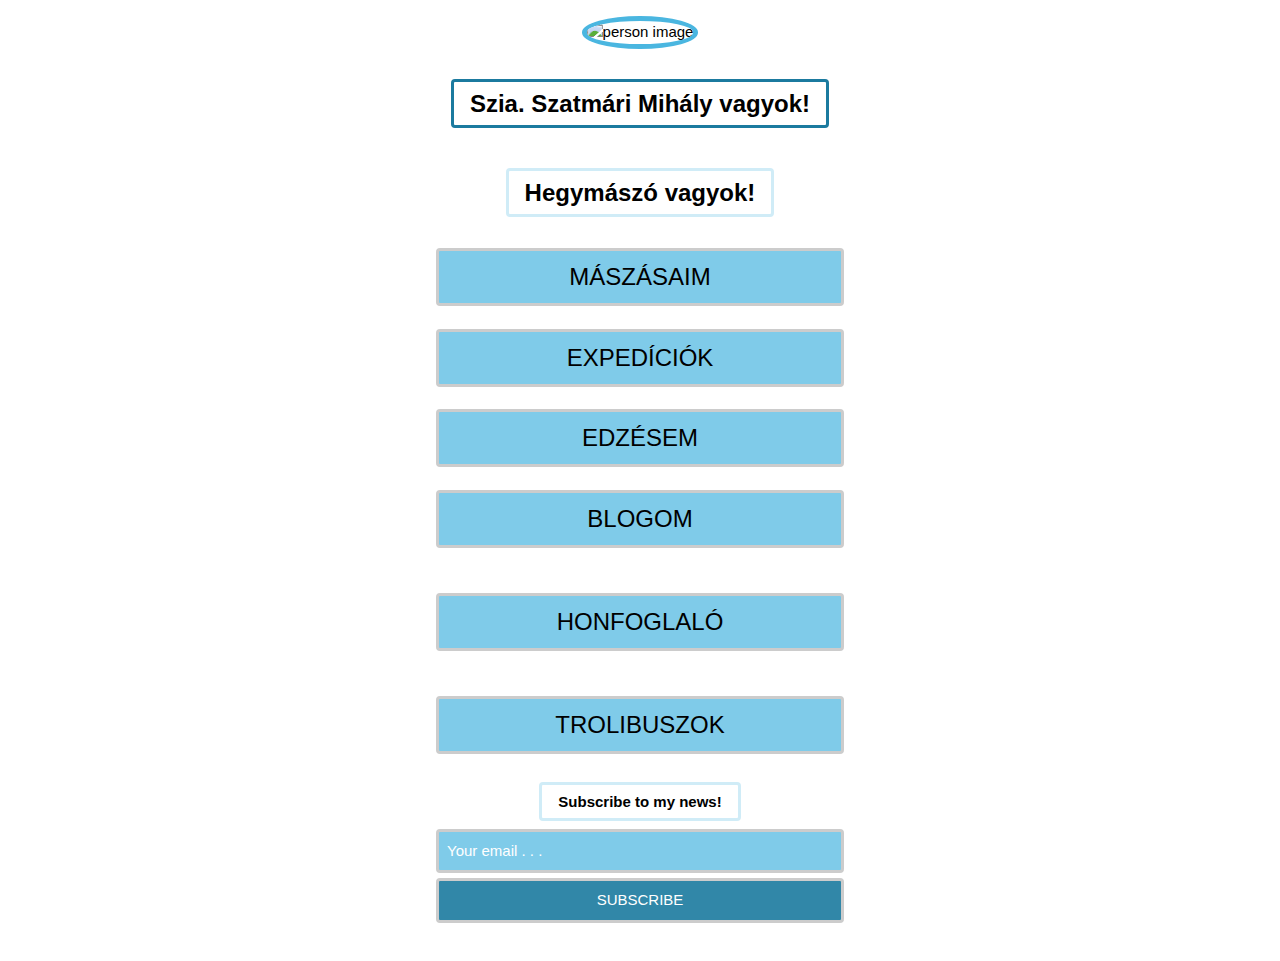
==== myclimbs/index.html @ 3ab32731 "Update index.html" ====
<!DOCTYPE html>
<html lang="en">
<head>
<meta charset="utf-8">
<meta name="viewport" content="width=device-width, initial-scale=1">
<link rel="stylesheet" href="https://www.w3schools.com/w3css/4/w3.css">
<link rel="stylesheet" href="https://www.w3schools.com/lib/w3-theme-light-blue.css">   
<title>Links website</title>
<script src="https://unpkg.com/feather-icons"></script>

<style>

body {
  background-image: url("https://www.w3schools.com/howto/img_link_tree_template3_bg.jpg"); /* The image used for background */
  background-position: center; /* Center the image */
  background-repeat: no-repeat; /* Do not repeat the image */
  background-size: cover; /* Resize the background image to cover the entire container */
}

.container {
  width: 100%;
  height: 100%;
  padding-right: 15px;
  padding-left: 15px;
  margin-right: auto;
  margin-left: auto;
}

.name {
  margin-top: 15px !important;
}

.w3-theme-d3 {
  background-color: rgba(42, 169, 219, 0.6) !important;
}

.w3-theme-d3:hover {
  background-color: rgba(42, 169, 219, 0.8) !important;
}

a {
  font-size: x-large;
}

.w3-border {
  border: 3px solid #ccc !important;
}

.links-container {
  display: flex;
  flex-direction: column;
  jusify-content: center;
  align-items: center;
}

.links-container a {
  width: 80%;
}

.profession {
  font-size: 14px;
}

.subscribe {
  font-size: 15px;
}

.submit form {
  display: flex;
  flex-direction: column;
}

.submit form button {
  margin-top: 5px;
  background-color: rgba(27, 122, 159, 0.9) !important;
  color: #fff !important;
}

.submit form button:hover {
  background-color: rgba(15, 67, 87, 0.9) !important;
  color: #fff !important;
}
.submit form input {
  width: 100% !important;
}
.submit form input::placeholder {
  color: #fff;
}

.icons {
  display: flex;
  gap: 40px;
}

.icons a {
  text-decoration: none;
}

.icons a svg {
  fill: #d0ecf7;
  transform: scale(1.5);
}

@media screen and (min-width: 768px) {
  .link {
    width: 100%;
  }
}
@media screen and (min-width: 576px) {
  .container {
    max-width: 540px;
  }

  .profession {
    font-size: 24px;
  }
}
</style>
  </head>

  <body>
    <!-- Content container -->
    <div class="container">

      <!-- Image and name container. Change to your picture here. -->
      <div class="" style="text-align: center">
        <img src="https://www.w3schools.com/howto/img_link_tree_template3_bio.jpg" class="w3-round" alt="person image" width="250px" height="200px" style="border-radius: 50%; border: 5px solid #4ab6e0 !important; margin-top: 16px;">
        <p class="name"><br><span class="w3-padding w3-theme-l1 w3-margin w3-round" style="font-weight: bolder; font-size: x-large; border: 3px solid #1b7a9f;">Szia. Szatmári Mihály vagyok!</span></p><br>
        <p><span class="profession w3-padding w3-theme-d5 w3-round" style="font-weight: bolder; border: 3px solid #d0ecf7;">Hegymászó vagyok!</span></p><br>
      </div>

      <!-- Links section 1. Replace the # inside of the "" with your links. -->
      <div class="links-container">
        <a href="#" class="w3-button w3-round w3-theme-d3 w3-border link" target="_blank">MÁSZÁSAIM</a>
        <br>
        <a href="#" class="w3-button w3-round w3-theme-d3 w3-border link" target="_blank">EXPEDÍCIÓK</a>
        <br>
        <a href="#" class="w3-button w3-round w3-theme-d3 w3-border link" target="_blank">EDZÉSEM</a>
        <br>
        <a href="#" class="w3-button w3-round w3-theme-d3 w3-border link" target="_blank">BLOGOM</a><br>
        <br>
        <a href="honfoglalo/honfoglalo.html" class="w3-button w3-round w3-theme-d3 w3-border link" target="_blank">HONFOGLALÓ</a><br>
        <br>
        <a href="trolibusz/troli.html" class="w3-button w3-round w3-theme-d3 w3-border link" target="_blank">TROLIBUSZOK</a><br>
        <p><span class="subscribe w3-padding w3-theme-d5 w3-round" style="font-weight: bolder; border: 3px solid #d0ecf7;">Subscribe to my news!</span></p>
        <div class="submit" style="width: 80%;">
          <form>
            <input class="w3-input w3-round w3-theme-d3 w3-border" type="text" placeholder="Your email . . . " name="email">
            <button class="w3-button w3-round w3-border" type="submit">SUBSCRIBE</button>
          </form>
        </div><br>
        <div class="icons w3-padding">
          <a href="#" target="_blank">
            <i data-feather="facebook"></i>
          </a>
          <a href="#" target="_blank">
            <i data-feather="instagram"></i>
          </a>
          <a href="#" target="_blank">
            <i data-feather="linkedin"></i>
          </a>
          <a href="#" target="_blank">
            <i data-feather="twitter"></i>
          </a>
        </div>
      </div>

    </div>
    <script>
      feather.replace()
    </script>
  </body>  </html>
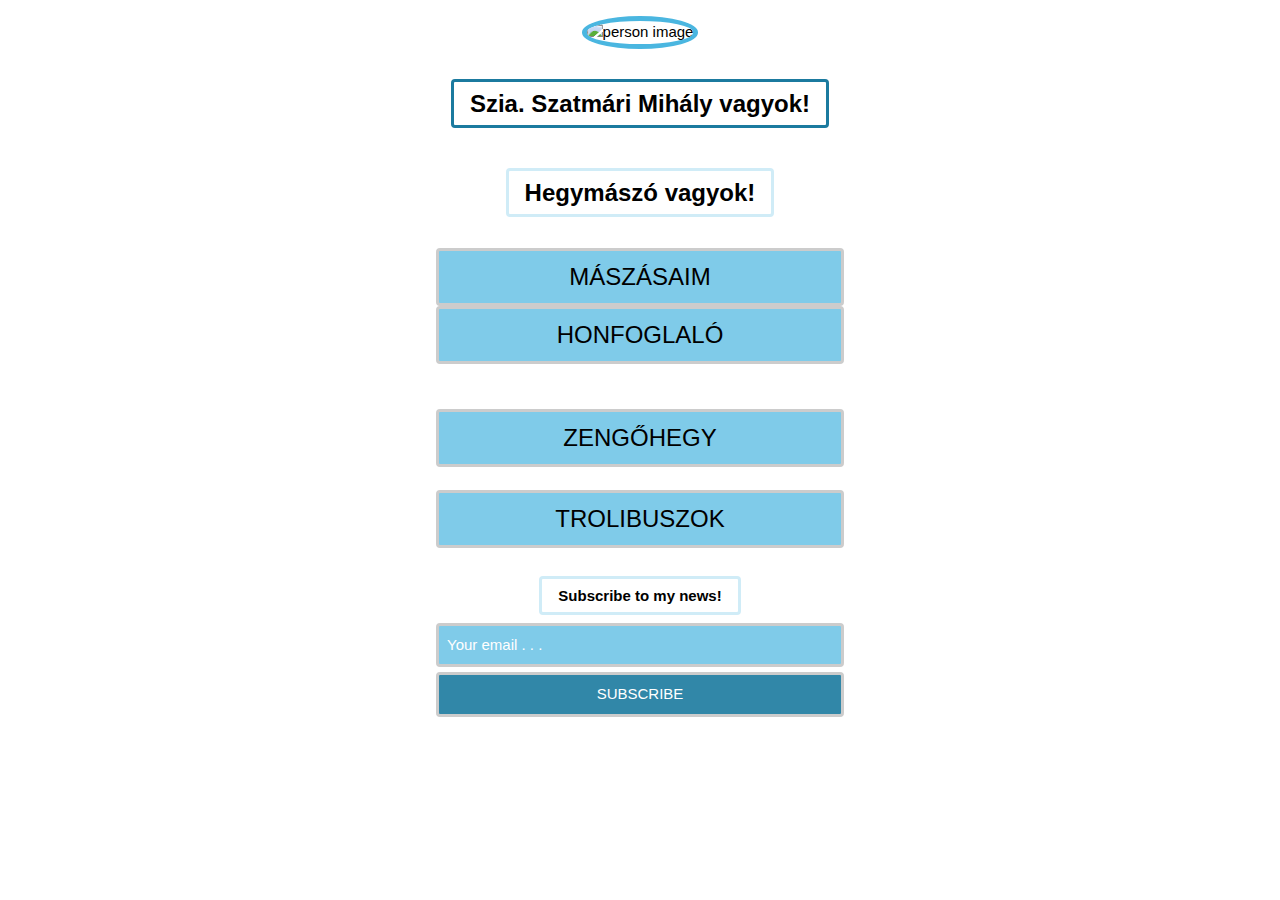
==== commit f2446118: "Update index.html" ====
--- a/myclimbs/index.html
+++ b/myclimbs/index.html
@@ -132,16 +132,10 @@
       <!-- Links section 1. Replace the # inside of the "" with your links. -->
       <div class="links-container">
         <a href="#" class="w3-button w3-round w3-theme-d3 w3-border link" target="_blank">MÁSZÁSAIM</a>
-        <br>
-        <a href="#" class="w3-button w3-round w3-theme-d3 w3-border link" target="_blank">EXPEDÍCIÓK</a>
-        <br>
-        <a href="#" class="w3-button w3-round w3-theme-d3 w3-border link" target="_blank">EDZÉSEM</a>
-        <br>
-        <a href="#" class="w3-button w3-round w3-theme-d3 w3-border link" target="_blank">BLOGOM</a><br>
-        <br>
         <a href="honfoglalo/honfoglalo.html" class="w3-button w3-round w3-theme-d3 w3-border link" target="_blank">HONFOGLALÓ</a><br>
         <br>
-        <a href="trolibusz/troli.html" class="w3-button w3-round w3-theme-d3 w3-border link" target="_blank">TROLIBUSZOK</a><br>
+        <a href="zengohegy/Zengő.html" class="w3-button w3-round w3-theme-d3 w3-border link" target="_blank">ZENGŐHEGY</a><br>
+        <a href="https://0misi.github.io/myclimbs/trolibusz/troli.html" class="w3-button w3-round w3-theme-d3 w3-border link" target="_blank">TROLIBUSZOK</a><br>
         <p><span class="subscribe w3-padding w3-theme-d5 w3-round" style="font-weight: bolder; border: 3px solid #d0ecf7;">Subscribe to my news!</span></p>
         <div class="submit" style="width: 80%;">
           <form>
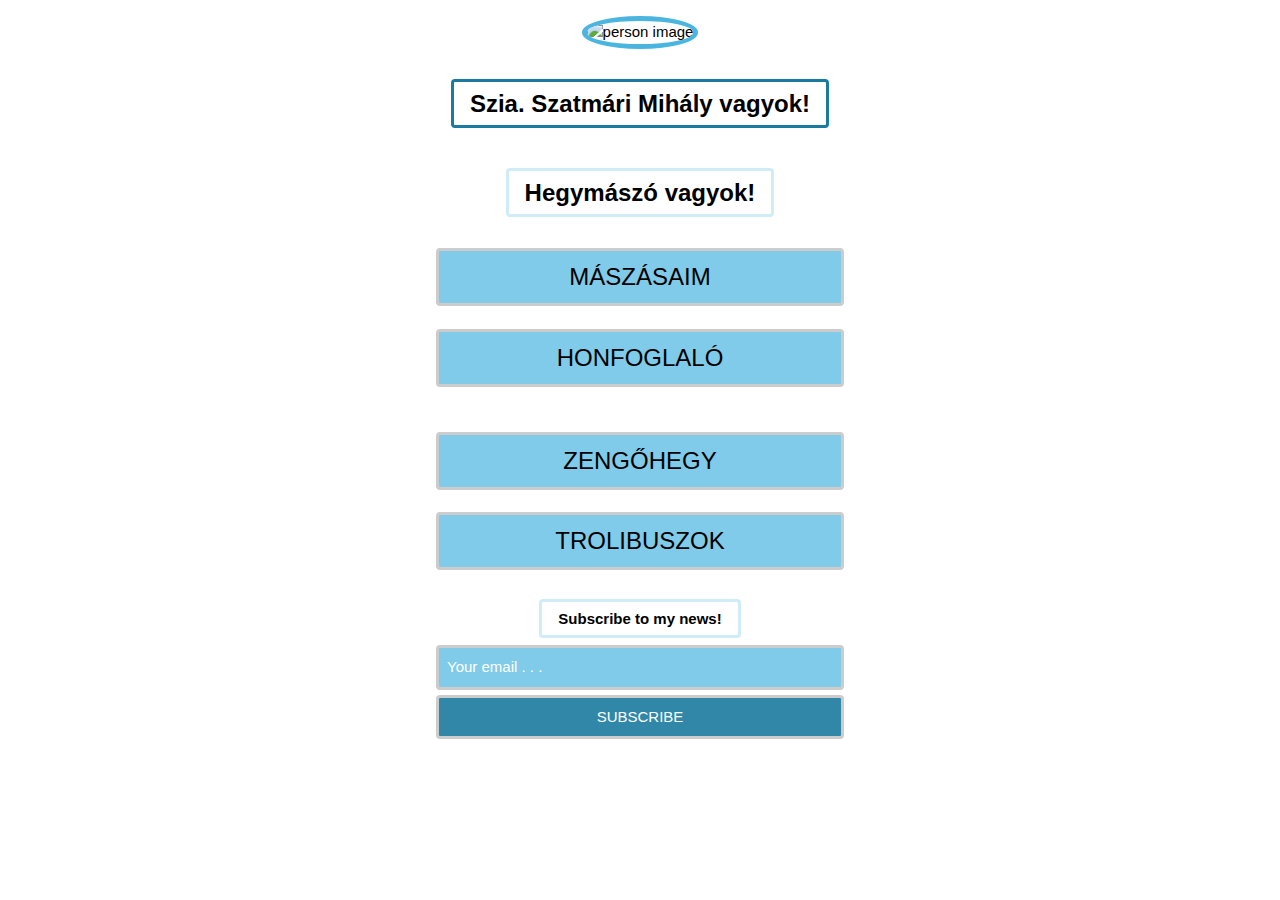
==== commit 41155029: "Update index.html" ====
--- a/myclimbs/index.html
+++ b/myclimbs/index.html
@@ -131,7 +131,7 @@
 
       <!-- Links section 1. Replace the # inside of the "" with your links. -->
       <div class="links-container">
-        <a href="#" class="w3-button w3-round w3-theme-d3 w3-border link" target="_blank">MÁSZÁSAIM</a>
+        <a href="#" class="w3-button w3-round w3-theme-d3 w3-border link" target="_blank">MÁSZÁSAIM</a><br>
         <a href="honfoglalo/honfoglalo.html" class="w3-button w3-round w3-theme-d3 w3-border link" target="_blank">HONFOGLALÓ</a><br>
         <br>
         <a href="zengohegy/Zengő.html" class="w3-button w3-round w3-theme-d3 w3-border link" target="_blank">ZENGŐHEGY</a><br>
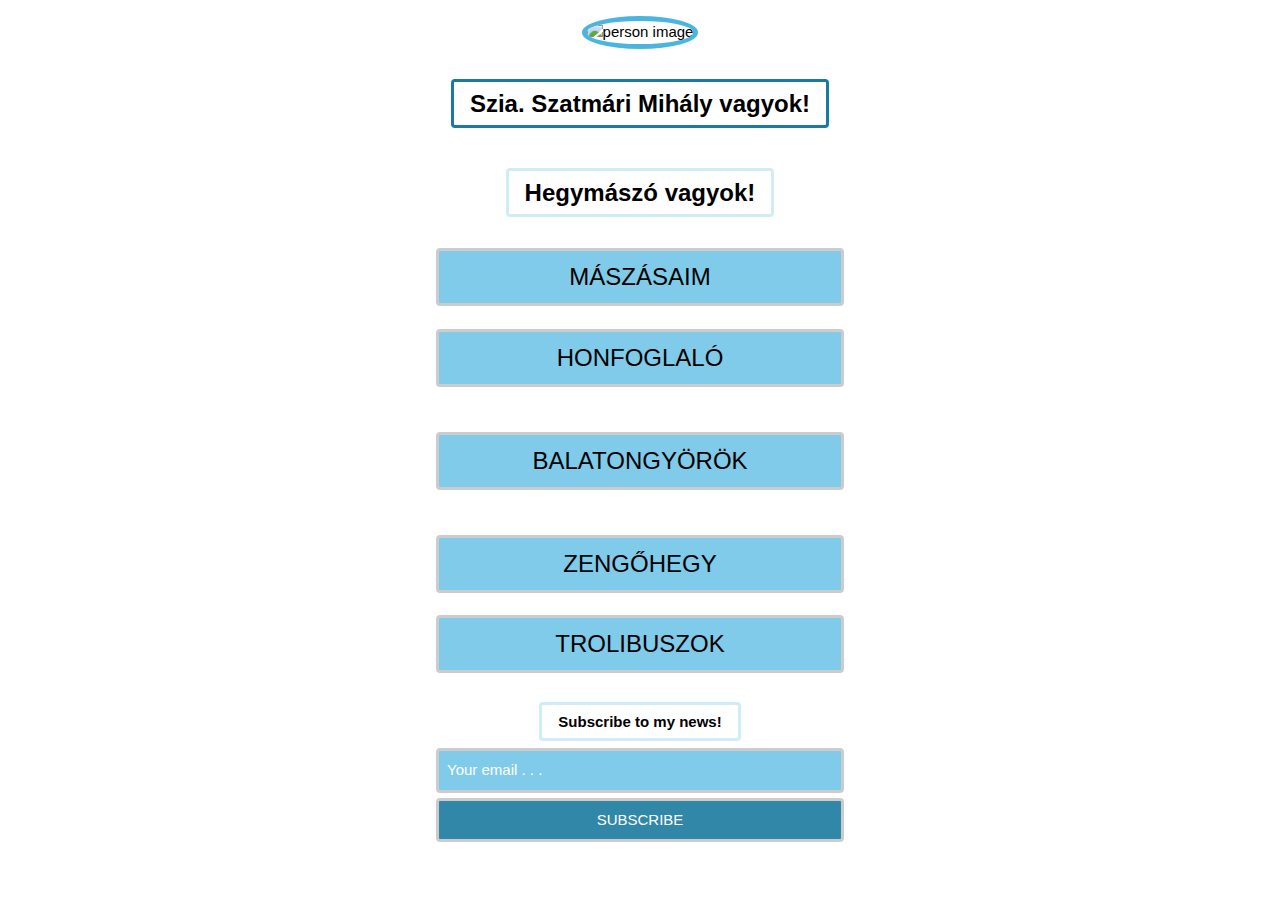
==== commit b6d0e181: "Update index.html" ====
--- a/myclimbs/index.html
+++ b/myclimbs/index.html
@@ -134,6 +134,8 @@
         <a href="#" class="w3-button w3-round w3-theme-d3 w3-border link" target="_blank">MÁSZÁSAIM</a><br>
         <a href="honfoglalo/honfoglalo.html" class="w3-button w3-round w3-theme-d3 w3-border link" target="_blank">HONFOGLALÓ</a><br>
         <br>
+        <a href="balatongyorok/balatongyorok.html" class="w3-button w3-round w3-theme-d3 w3-border link" target="_blank">BALATONGYÖRÖK</a><br>
+        <br>
         <a href="zengohegy/Zengő.html" class="w3-button w3-round w3-theme-d3 w3-border link" target="_blank">ZENGŐHEGY</a><br>
         <a href="https://0misi.github.io/myclimbs/trolibusz/troli.html" class="w3-button w3-round w3-theme-d3 w3-border link" target="_blank">TROLIBUSZOK</a><br>
         <p><span class="subscribe w3-padding w3-theme-d5 w3-round" style="font-weight: bolder; border: 3px solid #d0ecf7;">Subscribe to my news!</span></p>
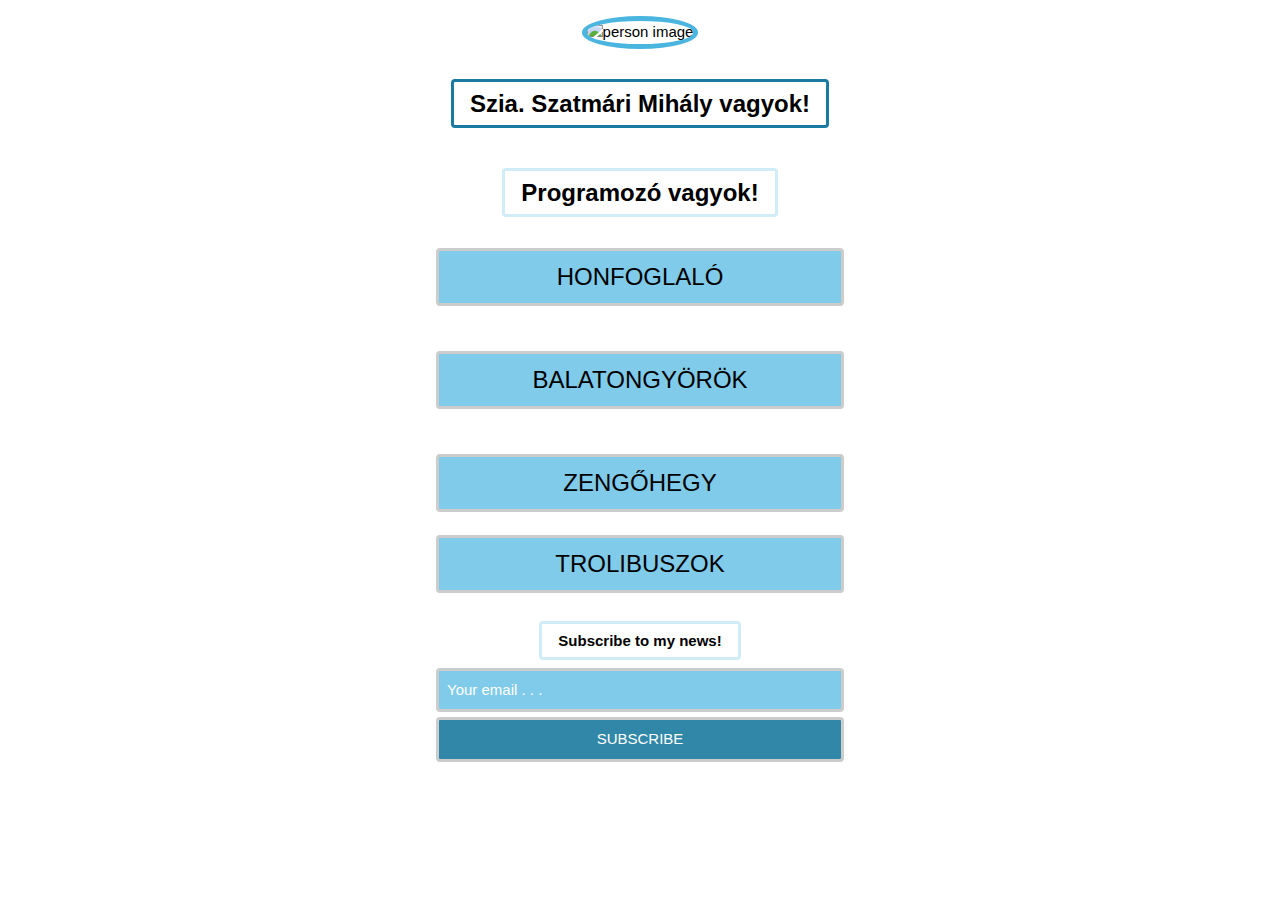
==== commit bfca4cda: "Update index.html" ====
--- a/myclimbs/index.html
+++ b/myclimbs/index.html
@@ -11,7 +11,7 @@
 <style>
 
 body {
-  background-image: url("https://www.w3schools.com/howto/img_link_tree_template3_bg.jpg"); /* The image used for background */
+  background-image: url("https://encrypted-tbn0.gstatic.com/images?q=tbn:ANd9GcSruMNHT95EaW6HzuMhLKVCbQ7xz1_dLZuumSyy1qOLpQ&s"); /* The image used for background */
   background-position: center; /* Center the image */
   background-repeat: no-repeat; /* Do not repeat the image */
   background-size: cover; /* Resize the background image to cover the entire container */
@@ -126,12 +126,11 @@
       <div class="" style="text-align: center">
         <img src="https://www.w3schools.com/howto/img_link_tree_template3_bio.jpg" class="w3-round" alt="person image" width="250px" height="200px" style="border-radius: 50%; border: 5px solid #4ab6e0 !important; margin-top: 16px;">
         <p class="name"><br><span class="w3-padding w3-theme-l1 w3-margin w3-round" style="font-weight: bolder; font-size: x-large; border: 3px solid #1b7a9f;">Szia. Szatmári Mihály vagyok!</span></p><br>
-        <p><span class="profession w3-padding w3-theme-d5 w3-round" style="font-weight: bolder; border: 3px solid #d0ecf7;">Hegymászó vagyok!</span></p><br>
+        <p><span class="profession w3-padding w3-theme-d5 w3-round" style="font-weight: bolder; border: 3px solid #d0ecf7;">Programozó vagyok!</span></p><br>
       </div>
 
       <!-- Links section 1. Replace the # inside of the "" with your links. -->
       <div class="links-container">
-        <a href="#" class="w3-button w3-round w3-theme-d3 w3-border link" target="_blank">MÁSZÁSAIM</a><br>
         <a href="honfoglalo/honfoglalo.html" class="w3-button w3-round w3-theme-d3 w3-border link" target="_blank">HONFOGLALÓ</a><br>
         <br>
         <a href="balatongyorok/balatongyorok.html" class="w3-button w3-round w3-theme-d3 w3-border link" target="_blank">BALATONGYÖRÖK</a><br>
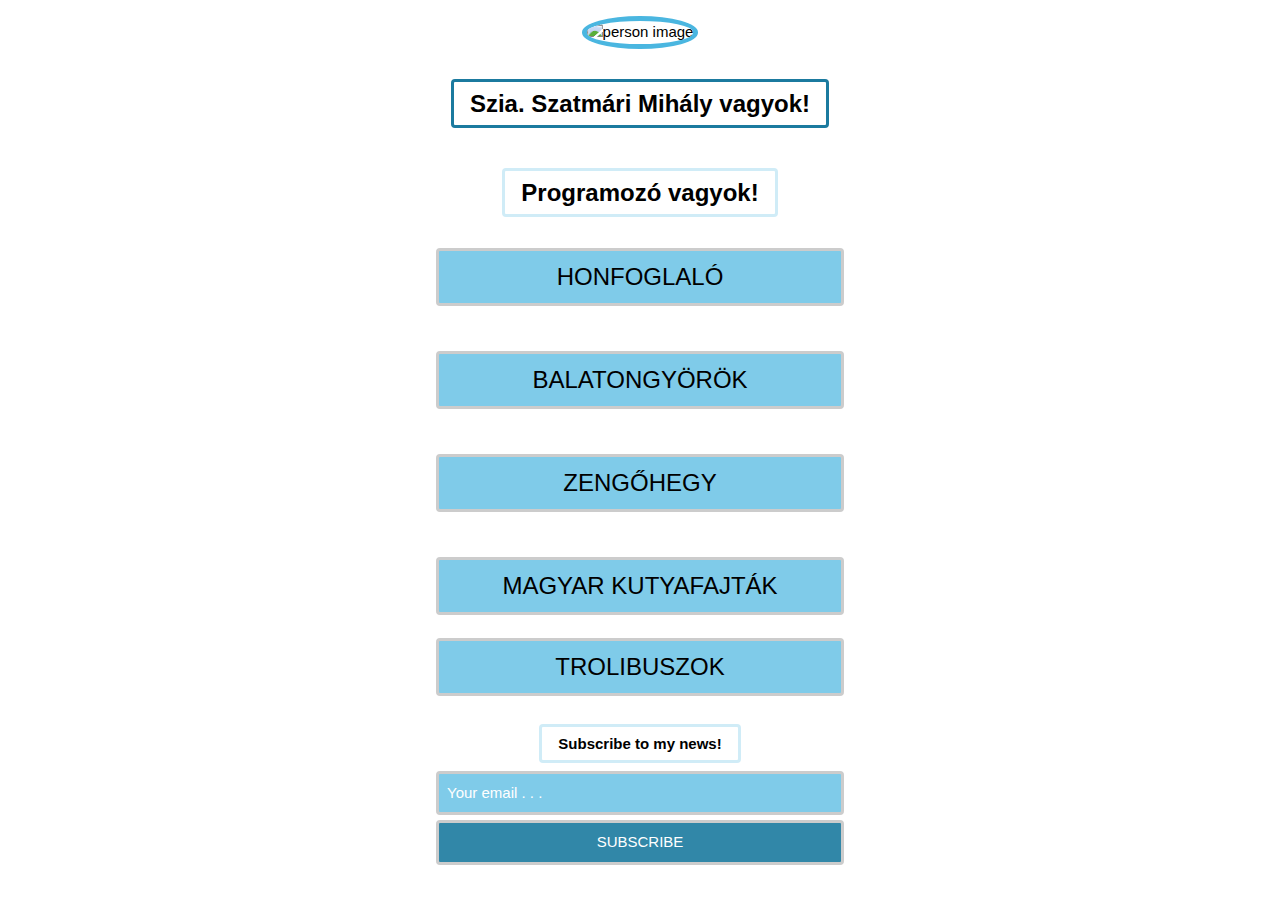
==== commit a0ac9ee9: "Update index.html" ====
--- a/myclimbs/index.html
+++ b/myclimbs/index.html
@@ -124,7 +124,7 @@
 
       <!-- Image and name container. Change to your picture here. -->
       <div class="" style="text-align: center">
-        <img src="https://www.w3schools.com/howto/img_link_tree_template3_bio.jpg" class="w3-round" alt="person image" width="250px" height="200px" style="border-radius: 50%; border: 5px solid #4ab6e0 !important; margin-top: 16px;">
+        <img src="https://encrypted-tbn0.gstatic.com/images?q=tbn:ANd9GcT1DW63P9On6nRqPyh4ze3GJsngV61lSqNuxSf1pOyDyA&s" class="w3-round" alt="person image" width="250px" height="200px" style="border-radius: 50%; border: 5px solid #4ab6e0 !important; margin-top: 16px;">
         <p class="name"><br><span class="w3-padding w3-theme-l1 w3-margin w3-round" style="font-weight: bolder; font-size: x-large; border: 3px solid #1b7a9f;">Szia. Szatmári Mihály vagyok!</span></p><br>
         <p><span class="profession w3-padding w3-theme-d5 w3-round" style="font-weight: bolder; border: 3px solid #d0ecf7;">Programozó vagyok!</span></p><br>
       </div>
@@ -136,6 +136,8 @@
         <a href="balatongyorok/balatongyorok.html" class="w3-button w3-round w3-theme-d3 w3-border link" target="_blank">BALATONGYÖRÖK</a><br>
         <br>
         <a href="zengohegy/Zengő.html" class="w3-button w3-round w3-theme-d3 w3-border link" target="_blank">ZENGŐHEGY</a><br>
+        <br>
+        <a href="kutyafajtak/kutyafajtak.html" class="w3-button w3-round w3-theme-d3 w3-border link" target="_blank">MAGYAR KUTYAFAJTÁK</a><br>
         <a href="https://0misi.github.io/myclimbs/trolibusz/troli.html" class="w3-button w3-round w3-theme-d3 w3-border link" target="_blank">TROLIBUSZOK</a><br>
         <p><span class="subscribe w3-padding w3-theme-d5 w3-round" style="font-weight: bolder; border: 3px solid #d0ecf7;">Subscribe to my news!</span></p>
         <div class="submit" style="width: 80%;">
